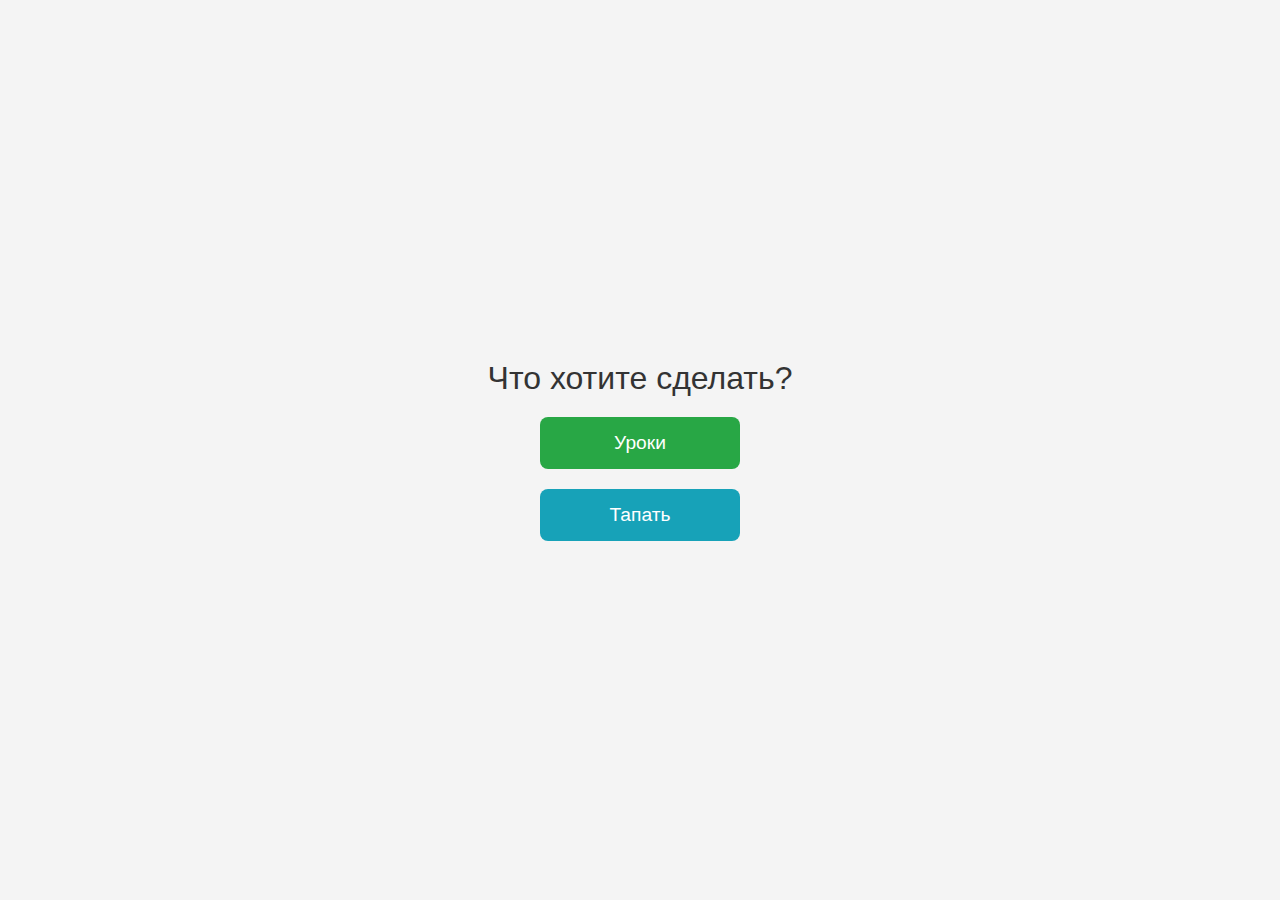
==== index.html @ 47e9128c "Add files via upload" ====
<!DOCTYPE html>
<html lang="ru">
<head>
    <meta charset="UTF-8">
    <meta name="viewport" content="width=device-width, initial-scale=1.0">
    <title>Telegram Web App</title>
    <style>
        * {
            margin: 0;
            padding: 0;
            box-sizing: border-box;
        }

        body {
            display: flex;
            justify-content: center;
            align-items: center;
            height: 100vh;
            font-family: Arial, sans-serif;
            background-color: #f4f4f4;
        }

        .container {
            text-align: center;
        }

        .title {
            font-size: 2rem;
            margin-bottom: 20px;
            color: #333;
        }

        .buttons {
            display: flex;
            flex-direction: column;
            gap: 20px;
        }

        .button {
            padding: 15px 30px;
            font-size: 1.2rem;
            color: white;
            background-color: #007bff;
            border: none;
            border-radius: 8px;
            cursor: pointer;
            transition: background-color 0.3s ease;
            width: 200px;
            margin: 0 auto;
        }

        .button:hover {
            background-color: #0056b3;
        }

        .student {
            background-color: #28a745;
        }

        .student:hover {
            background-color: #218838;
        }

        .teacher {
            background-color: #17a2b8;
        }

        .teacher:hover {
            background-color: #138496;
        }
    </style>
</head>
<body>
    <div class="container">
        <div class="title">Что хотите сделать?</div>
        <div class="buttons">
            <a href="lesson.html"><button class="button student" onclick="handleClick('student')">Уроки</button></a>
            <a href="tap.html"><button class="button teacher" onclick="handleClick('teacher')" >Тапать</button></a>
        </div>
    </div>
</body>
</html>
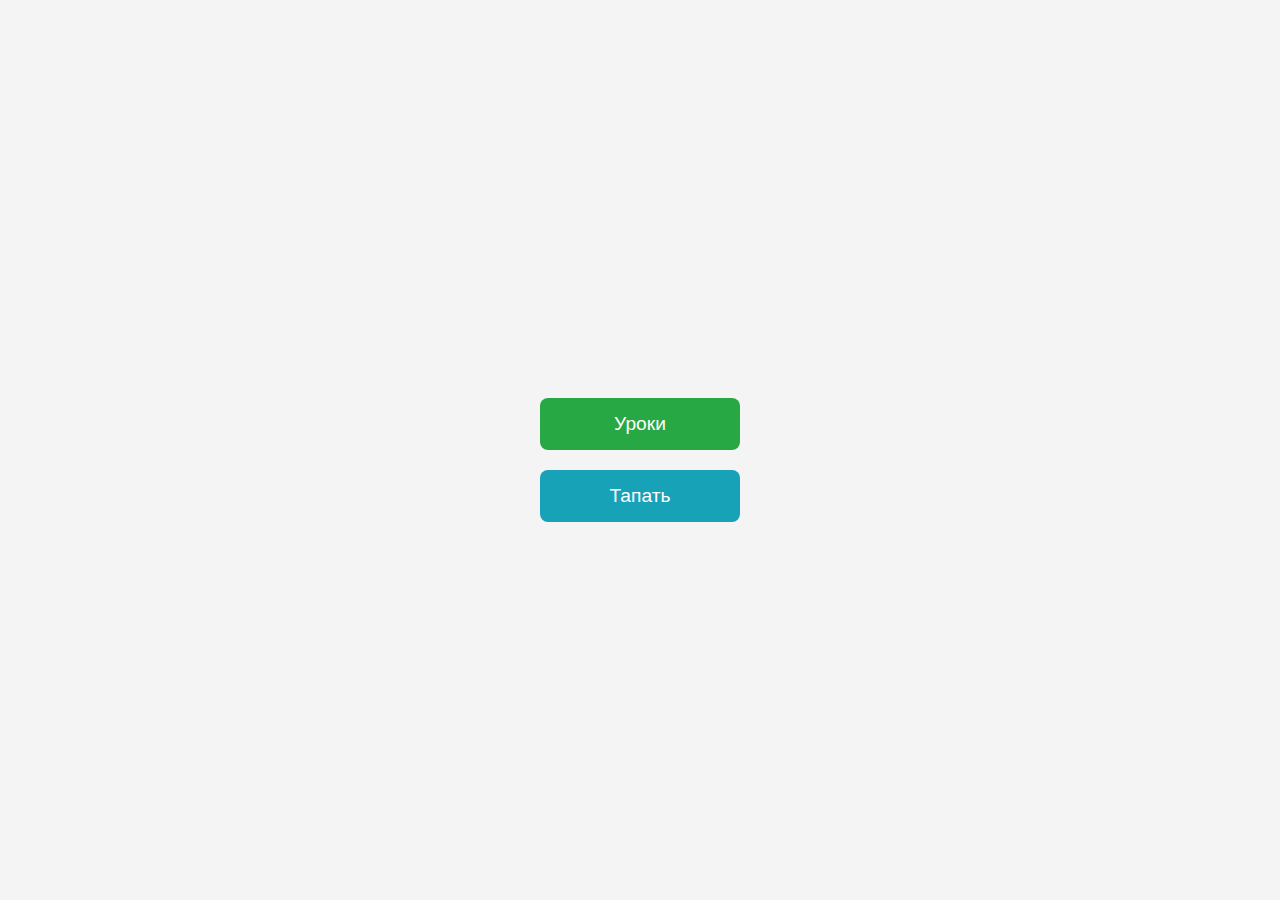
==== commit 5be294fa: "Update index.html" ====
--- a/index.html
+++ b/index.html
@@ -6,9 +6,9 @@
     <title>Telegram Web App</title>
     <style>
         * {
-            margin: 0;
-            padding: 0;
-            box-sizing: border-box;
+            margin: 0; 
+            padding: 0; 
+            box-sizing: border-box; 
         }
 
         body {
@@ -72,11 +72,11 @@
 </head>
 <body>
     <div class="container">
-        <div class="title">Что хотите сделать?</div>
+        <div class="title"></div>
         <div class="buttons">
-            <a href="lesson.html"><button class="button student" onclick="handleClick('student')">Уроки</button></a>
+            <a href="course.html"><button class="button student" onclick="handleClick('student')">Уроки</button></a>
             <a href="tap.html"><button class="button teacher" onclick="handleClick('teacher')" >Тапать</button></a>
         </div>
     </div>
 </body>
-</html>
+</html> 
